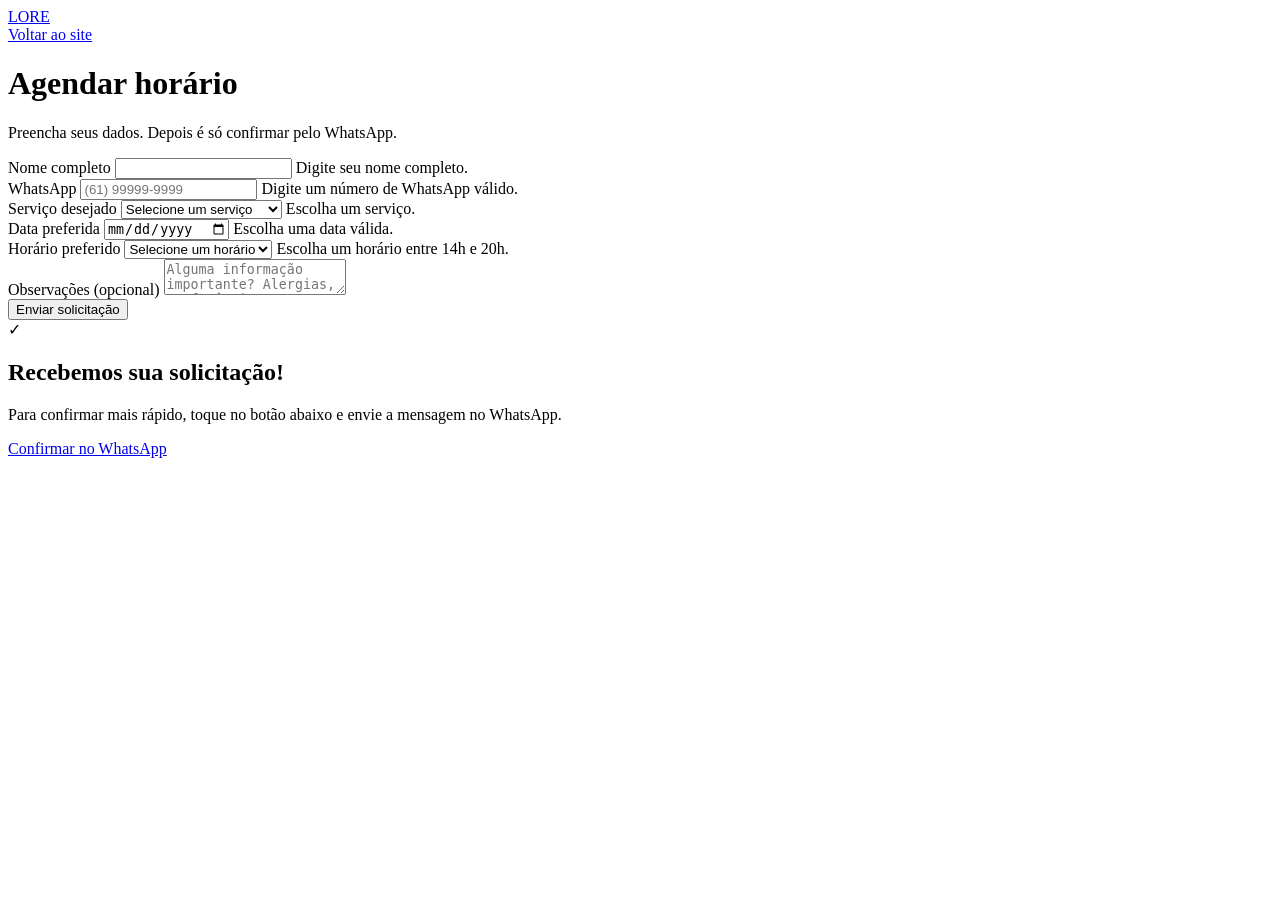
==== frontend/agendamento.html @ cb60256f "feat: estrutura inicial do site da Lore (backend FastAPI + frontend)" ====
<!DOCTYPE html>
<html lang="pt-br">
<head>
  <meta charset="UTF-8">
  <meta name="viewport" content="width=device-width, initial-scale=1.0">
  <title>Agendar horário | LORE</title>
  <link rel="stylesheet" href="/css/styles.css">
</head>
<body>

  <header class="header">
    <div class="container">
      <a href="/" class="logo">LORE</a>
      <nav class="nav-links"></nav>
      <a href="/" class="botao botao-secundario">Voltar ao site</a>
    </div>
  </header>

  <main class="pagina-agendamento">
    <div class="container">
      <div class="form-card">

        <!-- Formulário -->
        <div id="bloco-formulario">
          <h1>Agendar horário</h1>
          <p class="subtitulo">Preencha seus dados. Depois é só confirmar pelo WhatsApp.</p>

          <div id="mensagem-erro-api" class="mensagem-api erro"></div>

          <form id="form-agendamento" novalidate>
            <div class="campo" data-campo="nome_cliente">
              <label for="nome_cliente">Nome completo</label>
              <input type="text" id="nome_cliente" name="nome_cliente" required>
              <span class="campo-erro">Digite seu nome completo.</span>
            </div>

            <div class="campo" data-campo="whatsapp">
              <label for="whatsapp">WhatsApp</label>
              <input type="tel" id="whatsapp" name="whatsapp" placeholder="(61) 99999-9999" required>
              <span class="campo-erro">Digite um número de WhatsApp válido.</span>
            </div>

            <div class="campo" data-campo="servico">
              <label for="servico">Serviço desejado</label>
              <select id="servico" name="servico" required>
                <option value="" disabled selected>Selecione um serviço</option>
                <option value="cilios_tela">Cílios em Tela</option>
                <option value="brow_lamination">Brow Lamination</option>
                <option value="design_sobrancelha">Design de Sobrancelha</option>
                <option value="buco">Buço</option>
                <option value="masculino">Atendimento Masculino</option>
              </select>
              <span class="campo-erro">Escolha um serviço.</span>
            </div>

            <div class="campo" data-campo="data_preferida">
              <label for="data_preferida">Data preferida</label>
              <input type="date" id="data_preferida" name="data_preferida" required>
              <span class="campo-erro">Escolha uma data válida.</span>
            </div>

            <div class="campo" data-campo="horario_preferido">
              <label for="horario_preferido">Horário preferido</label>
              <select id="horario_preferido" name="horario_preferido" required>
                <option value="" disabled selected>Selecione um horário</option>
              </select>
              <span class="campo-erro">Escolha um horário entre 14h e 20h.</span>
            </div>

            <div class="campo">
              <label for="observacoes">Observações (opcional)</label>
              <textarea id="observacoes" name="observacoes" placeholder="Alguma informação importante? Alergias, preferências, etc."></textarea>
            </div>

            <button type="submit" class="botao botao-primario botao-bloco" id="botao-enviar">
              Enviar solicitação
            </button>
          </form>
        </div>

        <!-- Confirmação -->
        <div id="bloco-confirmacao" class="confirmacao oculto">
          <div class="icone-check">✓</div>
          <h2>Recebemos sua solicitação!</h2>
          <p>Para confirmar mais rápido, toque no botão abaixo e envie a mensagem no WhatsApp.</p>
          <a id="link-whatsapp-confirmacao" href="#" target="_blank" rel="noopener" class="botao botao-whatsapp botao-bloco">
            Confirmar no WhatsApp
          </a>
        </div>

      </div>
    </div>
  </main>

  <script src="/js/agendamento.js"></script>
</body>
</html>
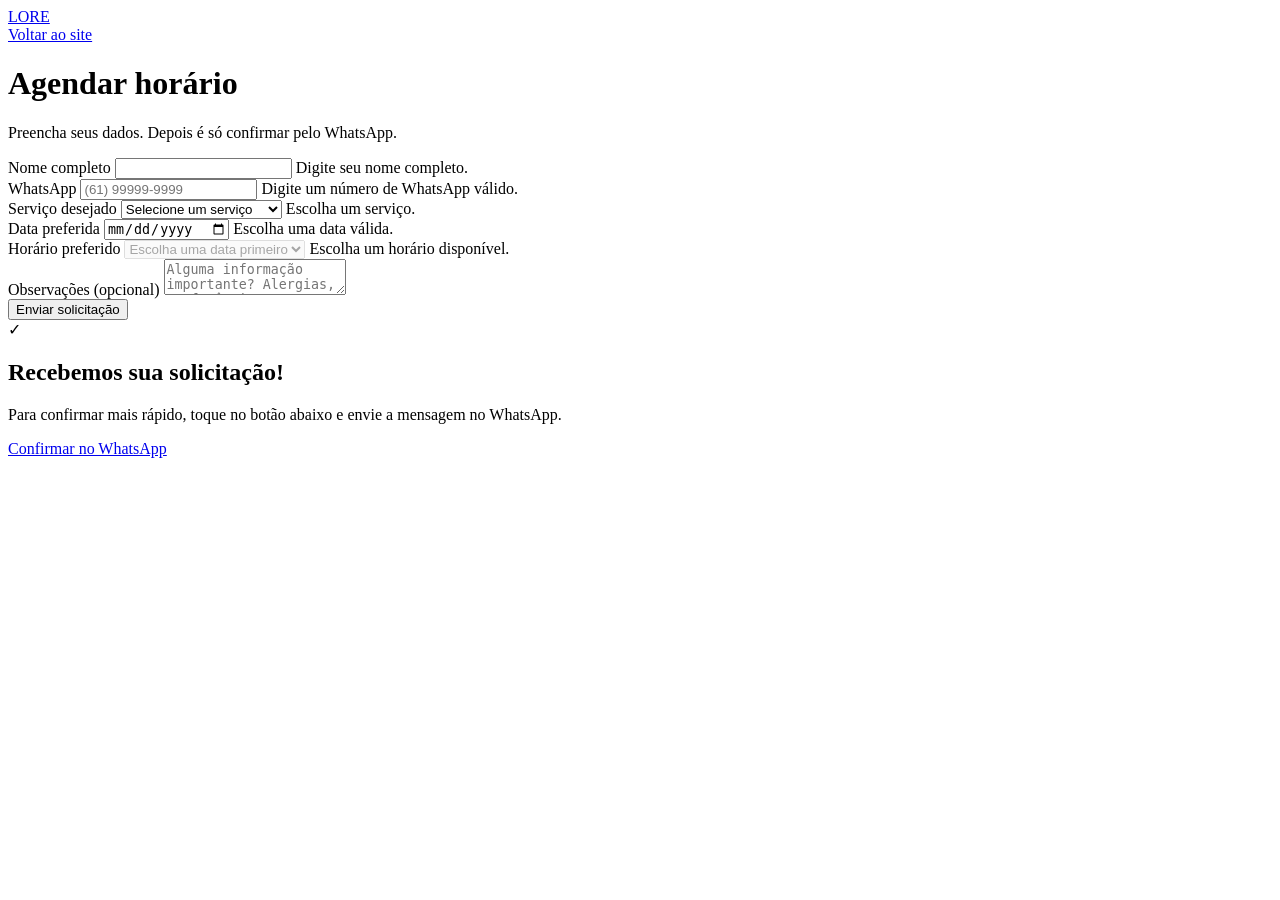
==== commit 9484c068: "feat: disponibilidade configuravel pelo painel admin" ====
--- a/frontend/agendamento.html
+++ b/frontend/agendamento.html
@@ -4,6 +4,8 @@
   <meta charset="UTF-8">
   <meta name="viewport" content="width=device-width, initial-scale=1.0">
   <title>Agendar horário | LORE</title>
+  <link rel="icon" type="image/png" href="/assets/favicon.png">
+  <link rel="apple-touch-icon" href="/assets/apple-touch-icon.png">
   <link rel="stylesheet" href="/css/styles.css">
 </head>
 <body>
@@ -61,10 +63,10 @@
 
             <div class="campo" data-campo="horario_preferido">
               <label for="horario_preferido">Horário preferido</label>
-              <select id="horario_preferido" name="horario_preferido" required>
-                <option value="" disabled selected>Selecione um horário</option>
+              <select id="horario_preferido" name="horario_preferido" required disabled>
+                <option value="" disabled selected>Escolha uma data primeiro</option>
               </select>
-              <span class="campo-erro">Escolha um horário entre 14h e 20h.</span>
+              <span class="campo-erro">Escolha um horário disponível.</span>
             </div>
 
             <div class="campo">
